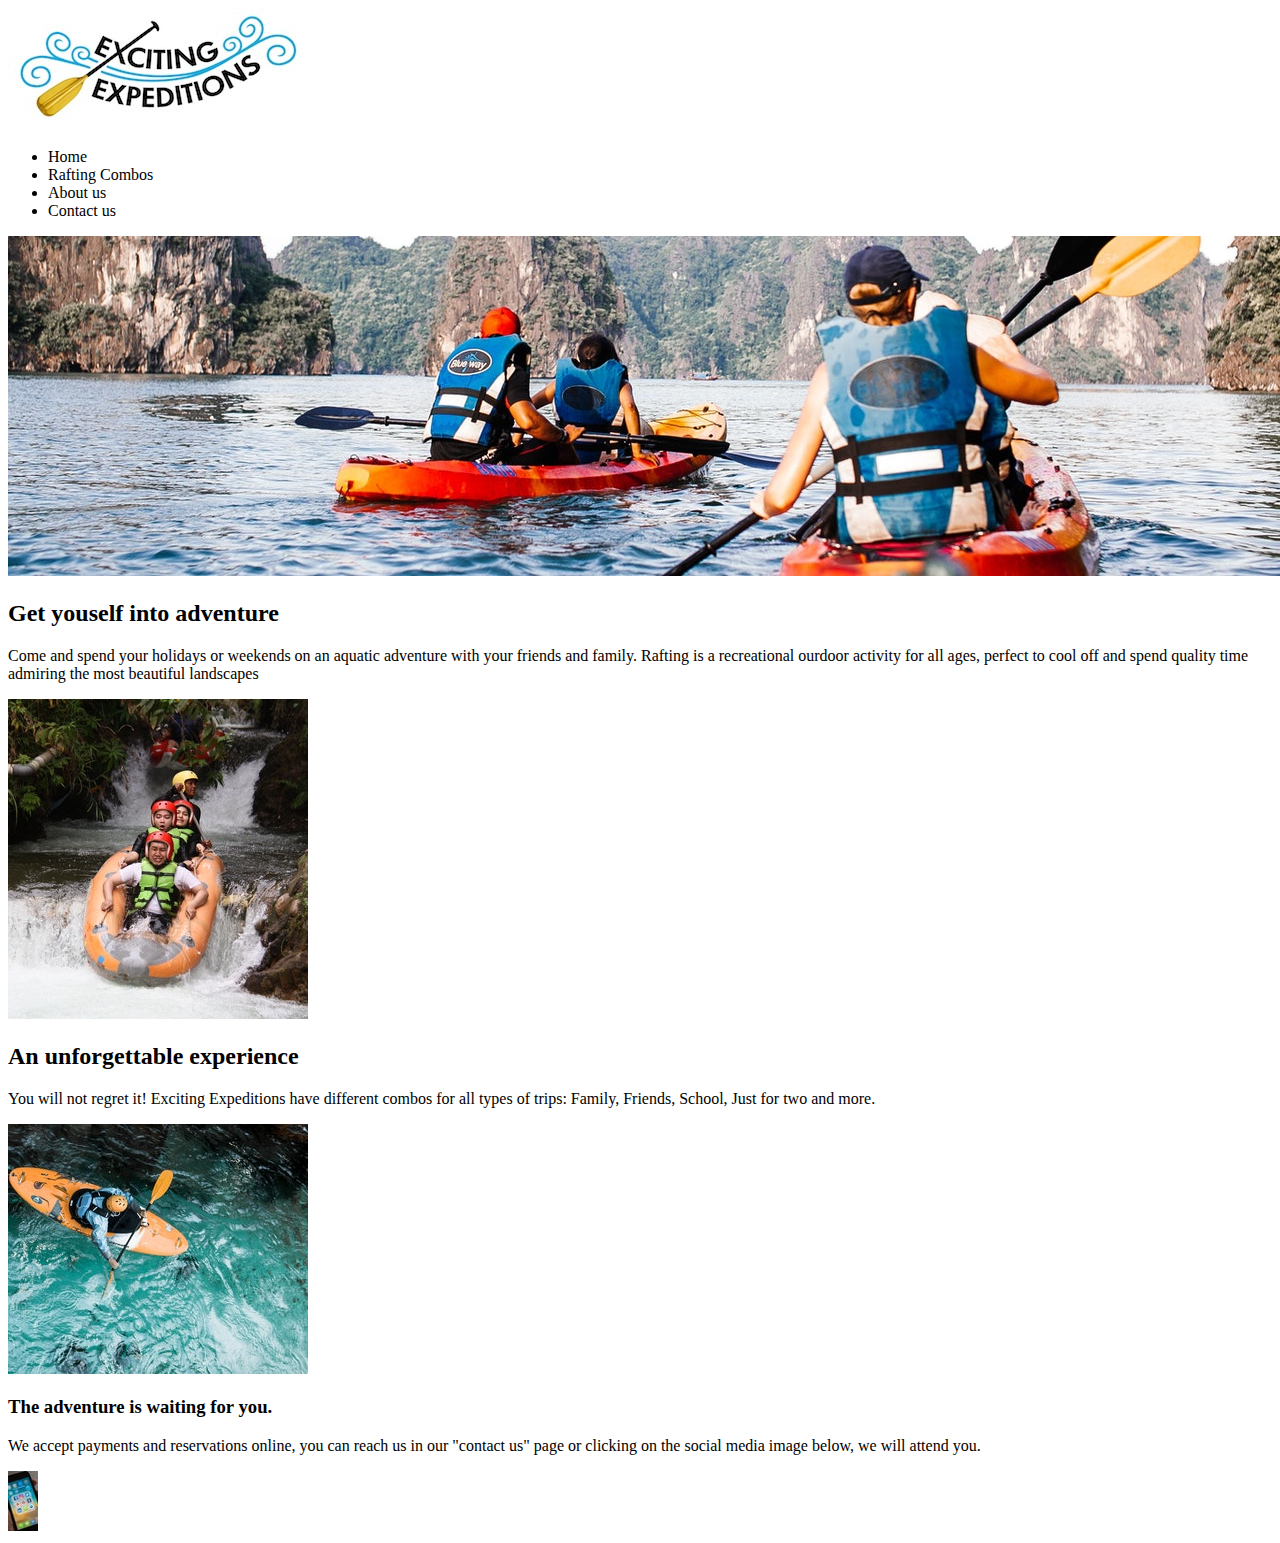
==== week03/index.html @ 7ba7a64a "index.html" ====
<!DOCTYPE html>
<html lang="en">
<head>
  <meta charset="UTF-8">
  <meta http-equiv="X-UA-Compatible" content="IE=edge">
  <meta name="viewport" content="width=device-width, initial-scale=1.0">
  <title>Exciting Expeditions Company</title>
  <meta name="description" content="The best way to invest your time">
</head>
<body>
  <header>
    <img src="imagesweek03/logo.jpg" alt="logo">
    <nav>
      <ul>
        <li>Home</li>
        <li>Rafting Combos</li>
        <li>About us</li>
        <li>Contact us</li>
      </ul>
    </nav>
  </header>
  <main>
    <div>
      <img src="imagesweek03/image1.jpg" alt="image1">
    </div>
    <section>
      <h2>Get youself into adventure</h2>
      <p>Come and spend your holidays or weekends on an aquatic adventure with your friends and family. Rafting is a recreational ourdoor activity for all ages, perfect to cool off and spend quality
        time admiring the most beautiful landscapes</p>
      <img src="imagesweek03/image2.jpg" alt="image2">
    </section>
    <section>
      <h2>An unforgettable experience </h2>
      <p> You will not regret it! Exciting Expeditions have different combos for all types of trips: Family, Friends, School, Just for two and more.</p>
      <img src="imagesweek03/image3.jpg" alt="image3">
    </section>
    <section>
      <h3>The adventure is waiting for you.</h3>
      <p>We accept payments and reservations online, you can reach us in our "contact us" page or clicking on the social media image below, we will attend you.</p>
    </section>
  </main>
  <footer>
    <div class="social_media">
      <a href=""><img src="imagesweek03/contact.jpg" alt="contact"></a>
    </div>
  </footer>
</body>
</html>
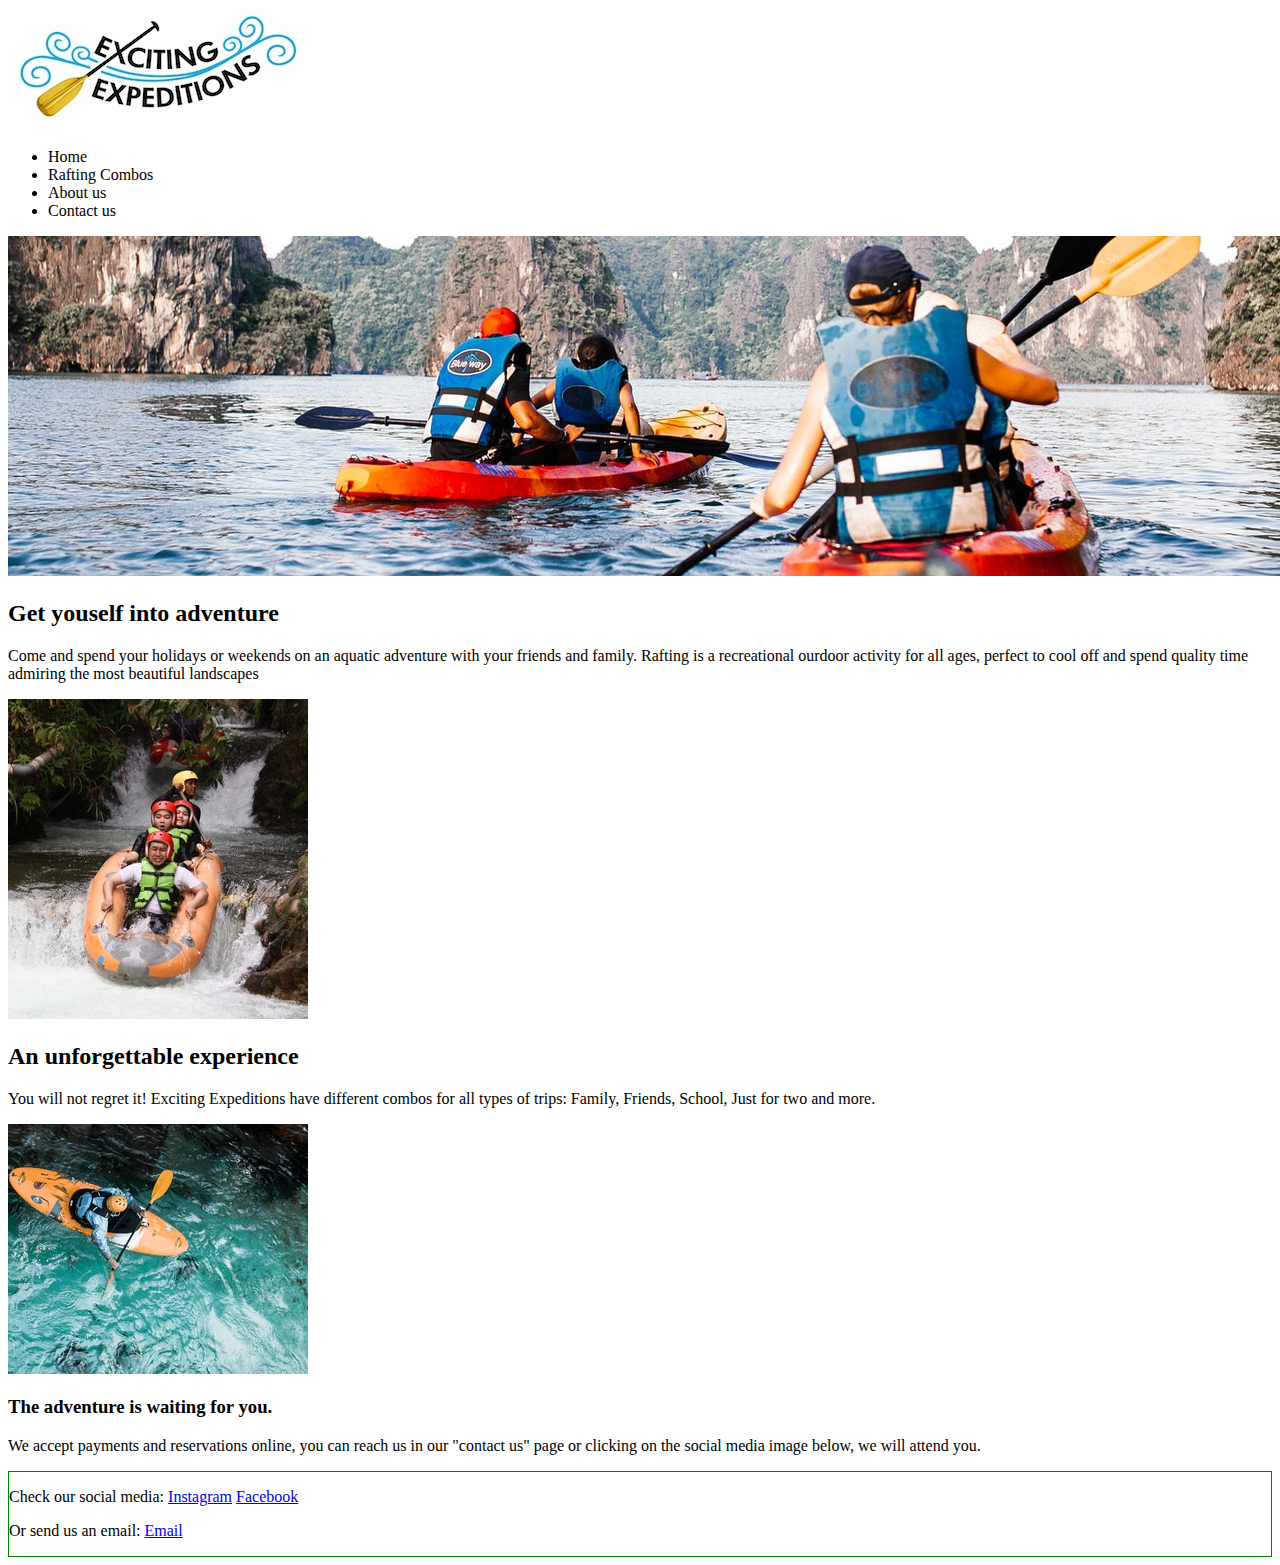
==== commit 2887f08a: "index.html" ====
--- a/week03/index.html
+++ b/week03/index.html
@@ -41,8 +41,20 @@
   </main>
   <footer>
     <div class="social_media">
-      <a href=""><img src="imagesweek03/contact.jpg" alt="contact"></a>
-    </div>
+    <p>Check our social media:
+      <a href="https://www.instagram.com/?hl=es">Instagram</a>
+      <a href="https://www.facebook.com">Facebook</a>
+    </p>
+    <style>
+      footer{
+        border: 1px solid green;
+      }
+    </style>
+    <p>Or send us an email:
+      <a href="mailto:excitingexpeditions_mailexample@gmail.com">Email</a>
+    </p>
+    
+    </div>  
   </footer>
 </body>
 </html>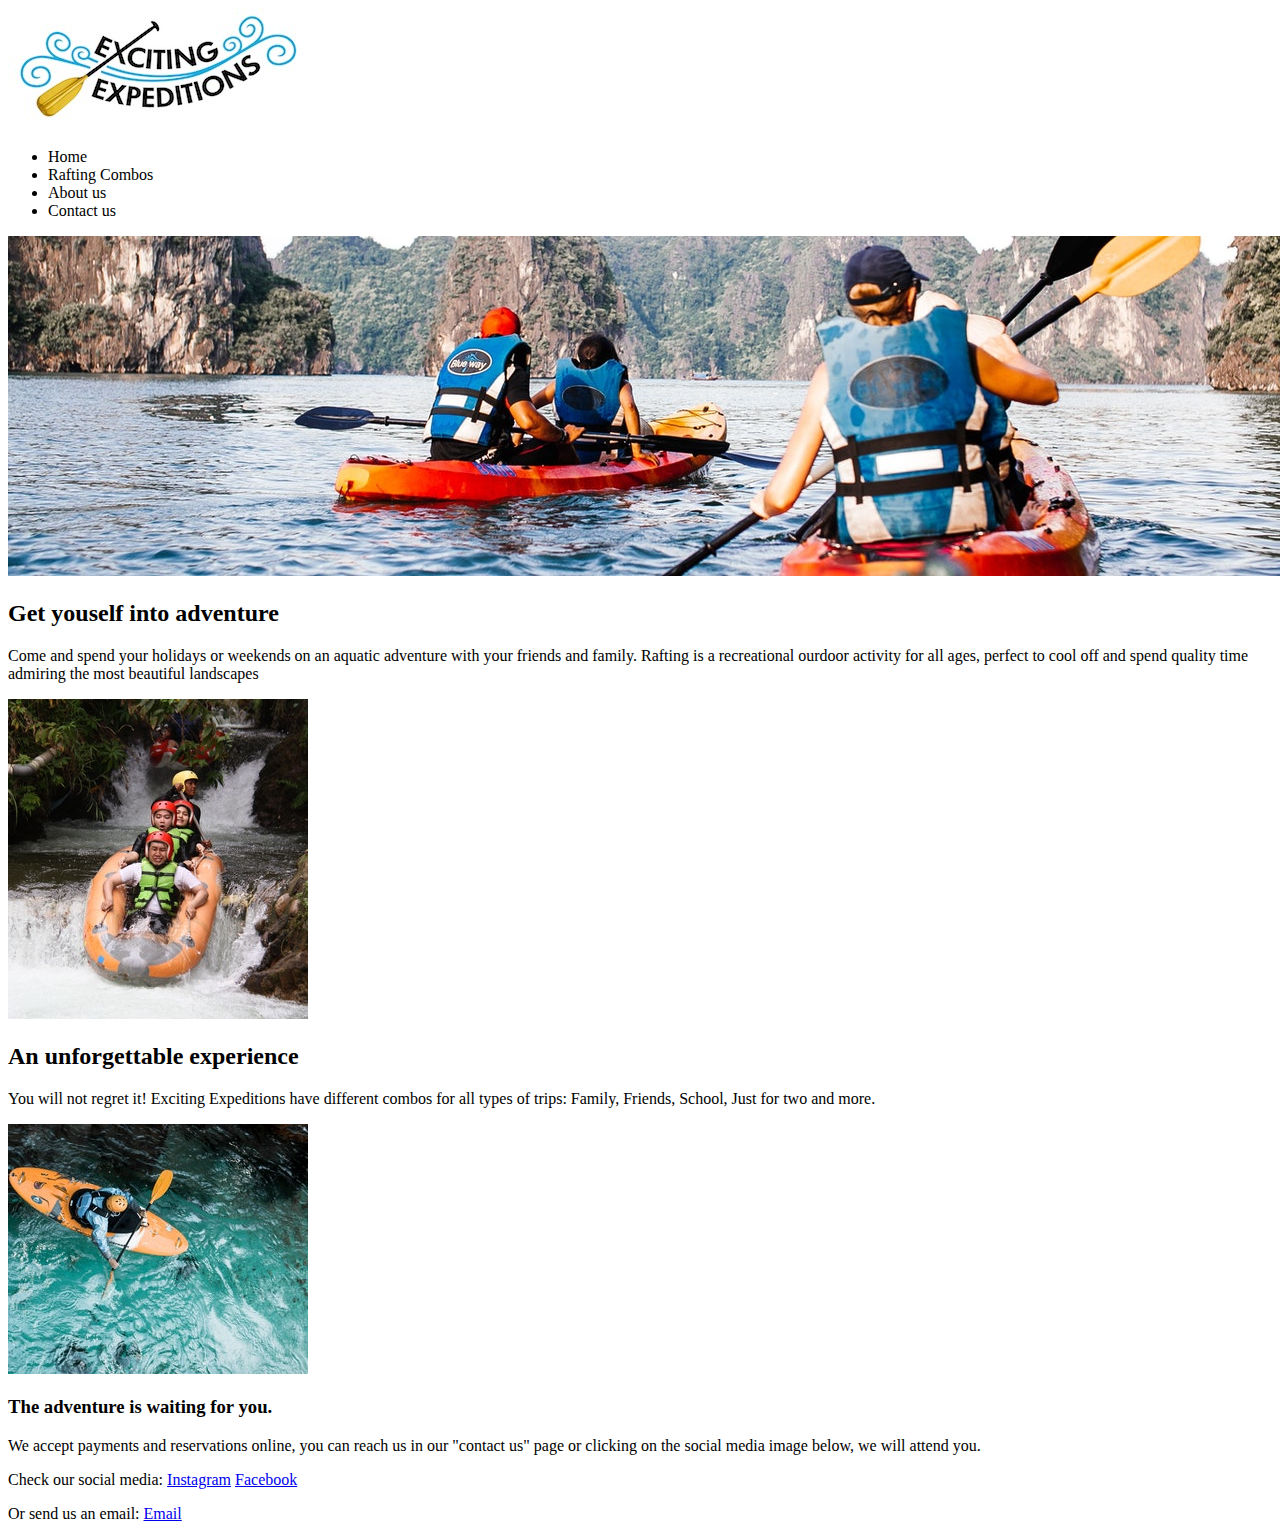
==== commit e9b8d8b0: "index.html" ====
--- a/week03/index.html
+++ b/week03/index.html
@@ -45,11 +45,6 @@
       <a href="https://www.instagram.com/?hl=es">Instagram</a>
       <a href="https://www.facebook.com">Facebook</a>
     </p>
-    <style>
-      footer{
-        border: 1px solid green;
-      }
-    </style>
     <p>Or send us an email:
       <a href="mailto:excitingexpeditions_mailexample@gmail.com">Email</a>
     </p>
